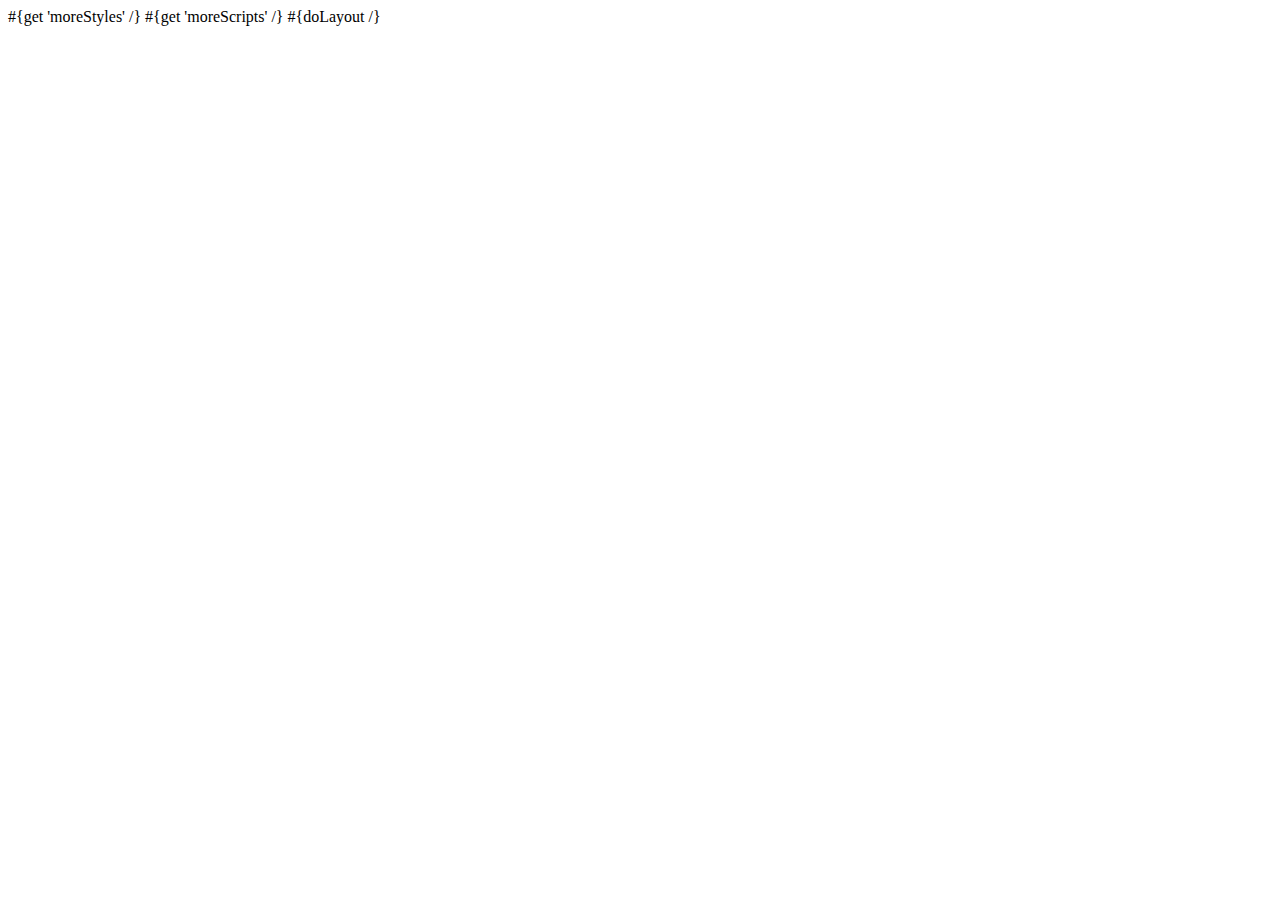
==== todoApp/app/views/main.html @ 32c94d79 "Initial" ====
<!DOCTYPE html>

<html>
    <head>
        <title>#{get 'title' /}</title>
        <meta http-equiv="Content-Type" content="text/html; charset=utf-8">
        <link rel="stylesheet" type="text/css" media="screen" href="@{'/public/stylesheets/main.css'}">
        #{get 'moreStyles' /}
        <link rel="shortcut icon" type="image/png" href="@{'/public/images/favicon.png'}">
        <script src="@{'/public/javascripts/jquery-1.4.2.min.js'}" type="text/javascript" charset="utf-8"></script>
        #{get 'moreScripts' /}
    </head>
    <body>
        #{doLayout /}
    </body>
</html>
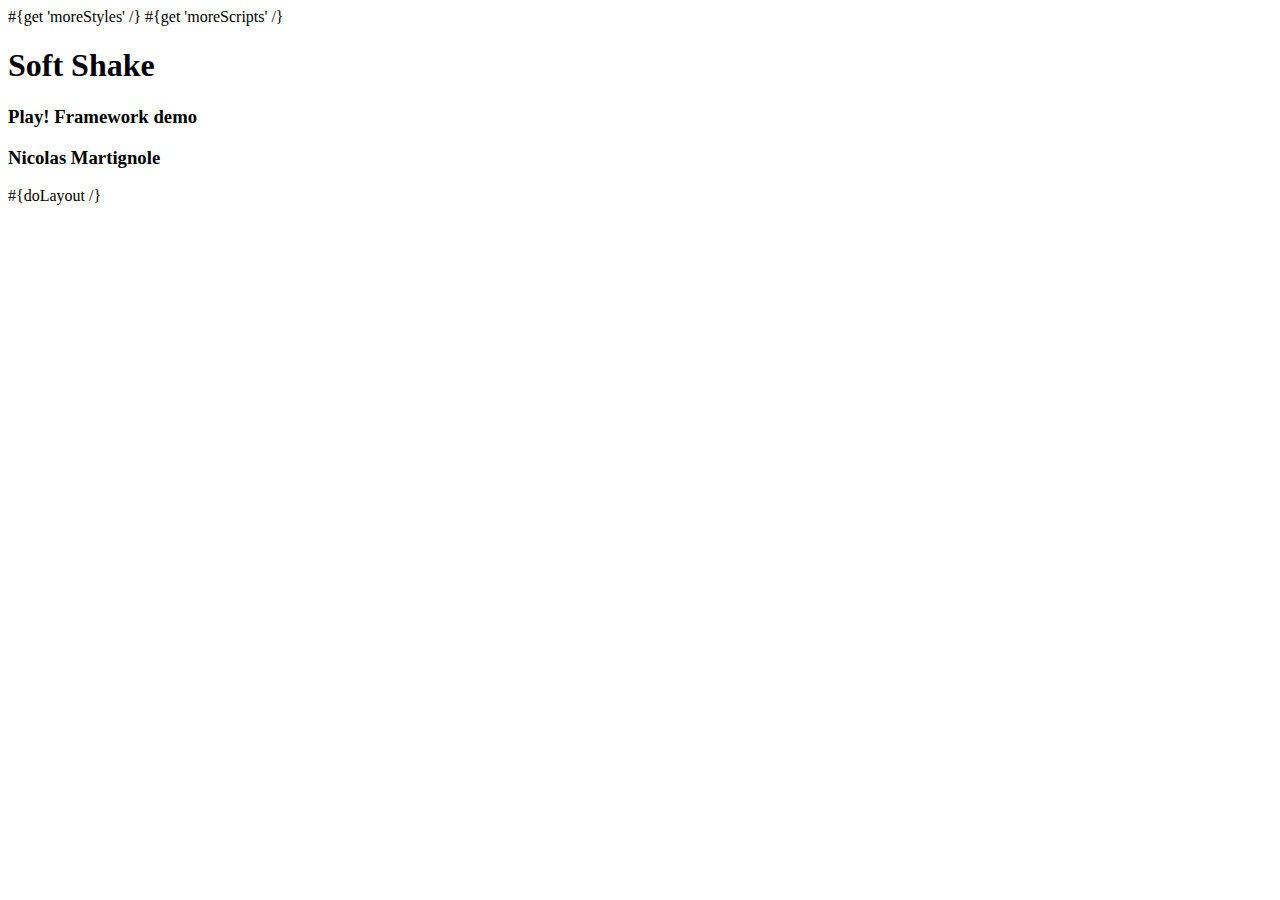
==== commit c4959068: "Initial HTML and CSS layout" ====
--- a/todoApp/app/views/main.html
+++ b/todoApp/app/views/main.html
@@ -1,16 +1,26 @@
 <!DOCTYPE html>
 
 <html>
-    <head>
-        <title>#{get 'title' /}</title>
-        <meta http-equiv="Content-Type" content="text/html; charset=utf-8">
-        <link rel="stylesheet" type="text/css" media="screen" href="@{'/public/stylesheets/main.css'}">
-        #{get 'moreStyles' /}
-        <link rel="shortcut icon" type="image/png" href="@{'/public/images/favicon.png'}">
-        <script src="@{'/public/javascripts/jquery-1.4.2.min.js'}" type="text/javascript" charset="utf-8"></script>
-        #{get 'moreScripts' /}
-    </head>
-    <body>
-        #{doLayout /}
-    </body>
+<head>
+    <title>#{get 'title' /}</title>
+    <meta http-equiv="Content-Type" content="text/html; charset=utf-8">
+    <link rel="stylesheet" type="text/css" media="screen" href="@{'/public/stylesheets/main.css'}">
+    #{get 'moreStyles' /}
+    <link rel="shortcut icon" type="image/png" href="@{'/public/images/favicon.png'}">
+    <script src="@{'/public/javascripts/jquery-1.4.2.min.js'}" type="text/javascript" charset="utf-8"></script>
+    #{get 'moreScripts' /}
+</head>
+<body>
+<div class="container_12" id="site">
+    <div id="header">
+        <h1>Soft Shake</h1>
+        <h3>Play! Framework demo</h3>
+        <h3>Nicolas Martignole</h3>
+        <div class="clear"></div>
+    </div>
+
+
+    #{doLayout /}
+</div>
+</body>
 </html>
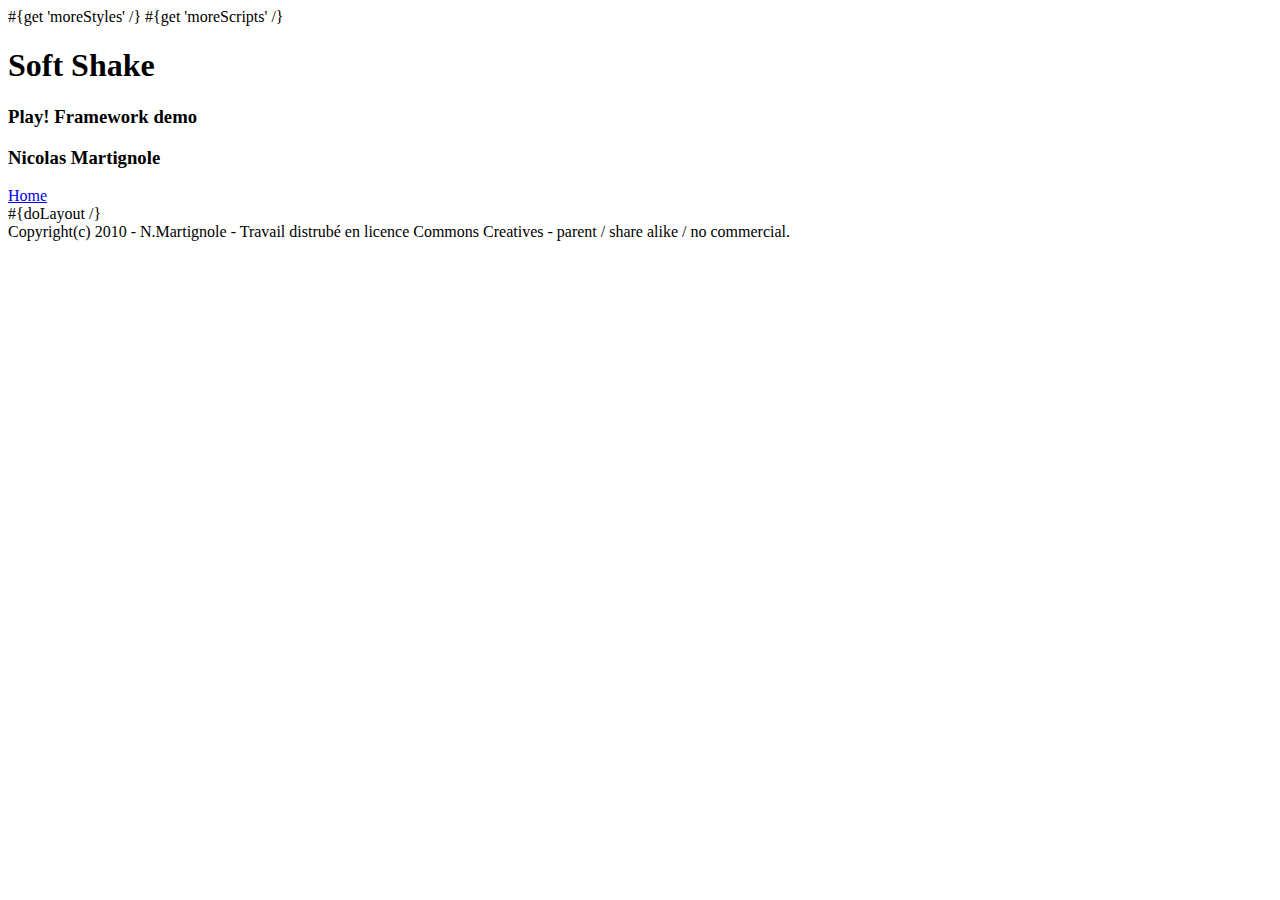
==== commit e953a14b: "New look and feel" ====
--- a/todoApp/app/views/main.html
+++ b/todoApp/app/views/main.html
@@ -2,25 +2,42 @@
 
 <html>
 <head>
-    <title>#{get 'title' /}</title>
+    <title>#{get 'title' /} ★ by Play! Framework</title>
     <meta http-equiv="Content-Type" content="text/html; charset=utf-8">
-    <link rel="stylesheet" type="text/css" media="screen" href="@{'/public/stylesheets/main.css'}">
+    <link rel="stylesheet" type="text/css" media="screen" href="@{'/public/stylesheets/style.css'}">
+    <link rel="stylesheet" type="text/css" media="screen"
+          href="@{'public/stylesheets/south-street/jquery-ui-1.7.2.custom.css'}"/>
     #{get 'moreStyles' /}
     <link rel="shortcut icon" type="image/png" href="@{'/public/images/favicon.png'}">
     <script src="@{'/public/javascripts/jquery-1.4.2.min.js'}" type="text/javascript" charset="utf-8"></script>
+
+    <script src="@{'public/javascripts/jquery-ui-1.7.2.custom.min.js'}" type="text/javascript" charset="utf-8"></script>
+    <script src="@{'public/javascripts/jquery.editinplace.packed.js'}" type="text/javascript" charset="utf-8"></script>
+
     #{get 'moreScripts' /}
 </head>
 <body>
-<div class="container_12" id="site">
-    <div id="header">
+<div class="container_12" id="zencontact">
+    <header>
         <h1>Soft Shake</h1>
+
         <h3>Play! Framework demo</h3>
+
         <h3>Nicolas Martignole</h3>
-        <div class="clear"></div>
-    </div>
+    </header>
 
+    <nav>
+        <a id="home" href="@{index()}" class="${request.action =~ /index/ ? 'selected' : ''}">Home</a>
+    </nav>
 
-    #{doLayout /}
+    <section>
+        #{doLayout /}
+    </section>
+
+    <footer>
+        Copyright(c) 2010 - N.Martignole - Travail distrubé en licence Commons Creatives - parent / share alike / no
+        commercial.
+    </footer>
 </div>
 </body>
 </html>
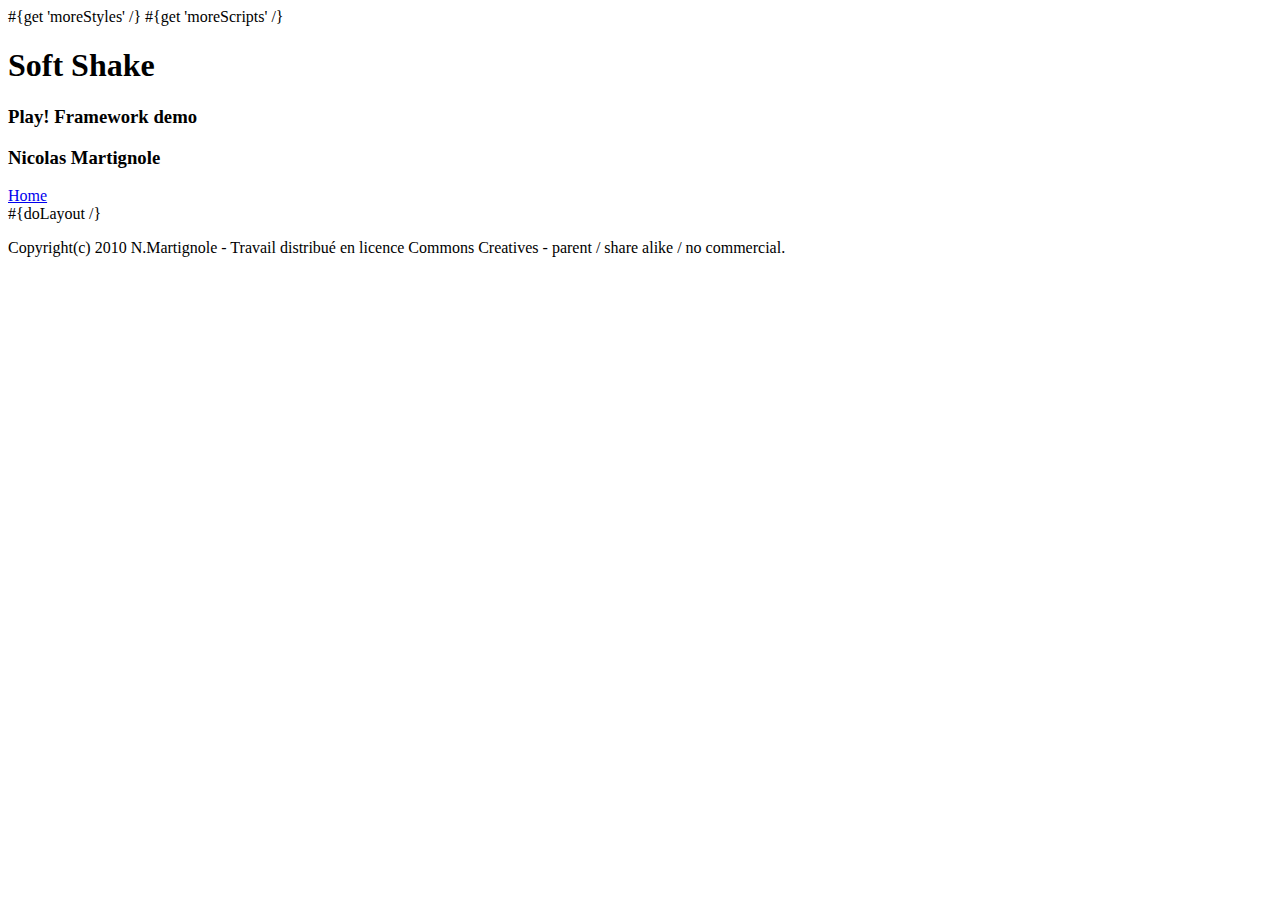
==== commit 8fce25ce: "New look and feel and implemented the save action" ====
--- a/todoApp/app/views/main.html
+++ b/todoApp/app/views/main.html
@@ -35,8 +35,8 @@
     </section>
 
     <footer>
-        Copyright(c) 2010 - N.Martignole - Travail distrubé en licence Commons Creatives - parent / share alike / no
-        commercial.
+       <p> Copyright(c) 2010 N.Martignole - Travail distribué en licence Commons Creatives - parent / share alike / no
+        commercial.</P>
     </footer>
 </div>
 </body>
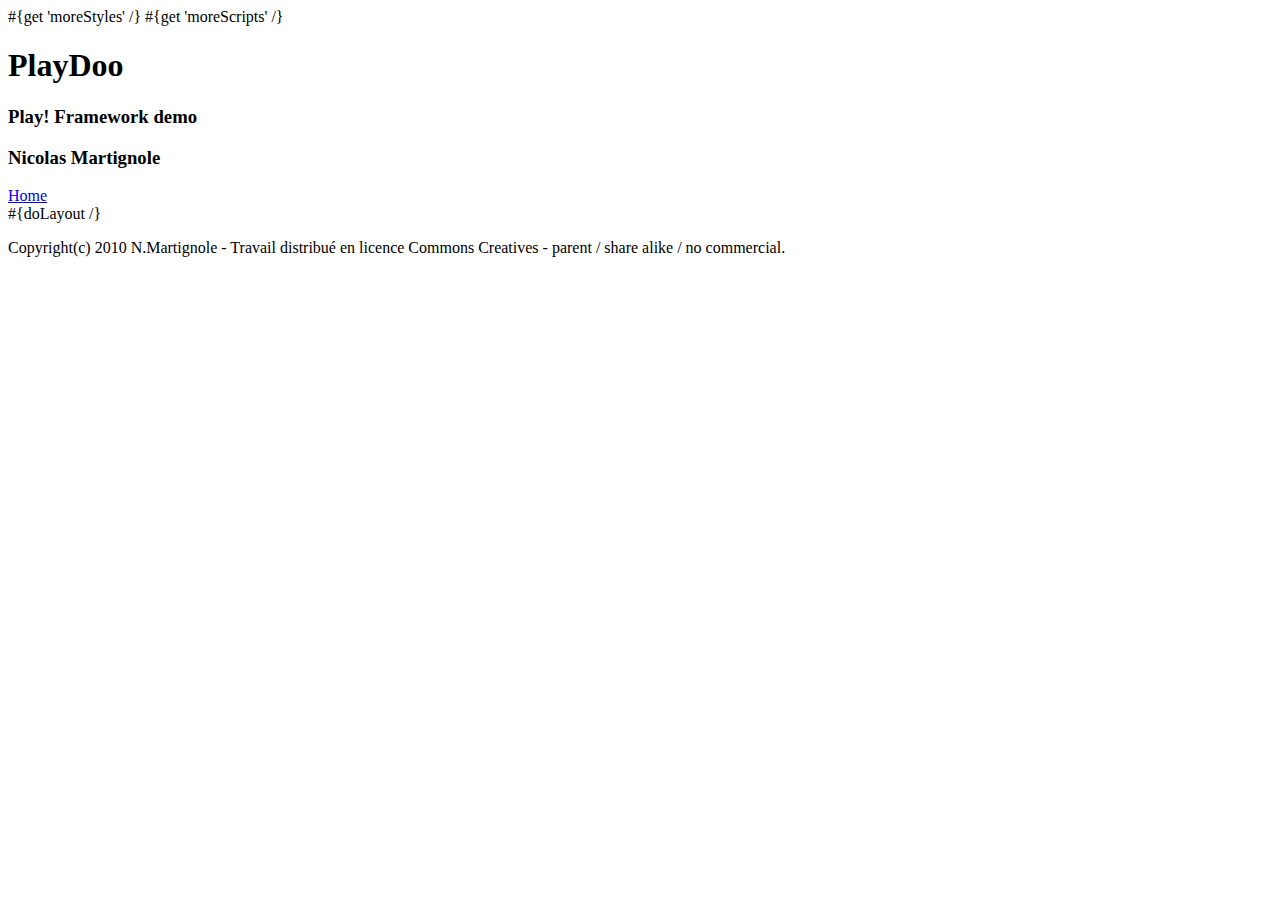
==== commit 5364cc7a: "Changed the look and feel, added more entries for testing" ====
--- a/todoApp/app/views/main.html
+++ b/todoApp/app/views/main.html
@@ -19,7 +19,7 @@
 <body>
 <div class="container_12" id="zencontact">
     <header>
-        <h1>Soft Shake</h1>
+        <h1>PlayDoo</h1>
 
         <h3>Play! Framework demo</h3>
 
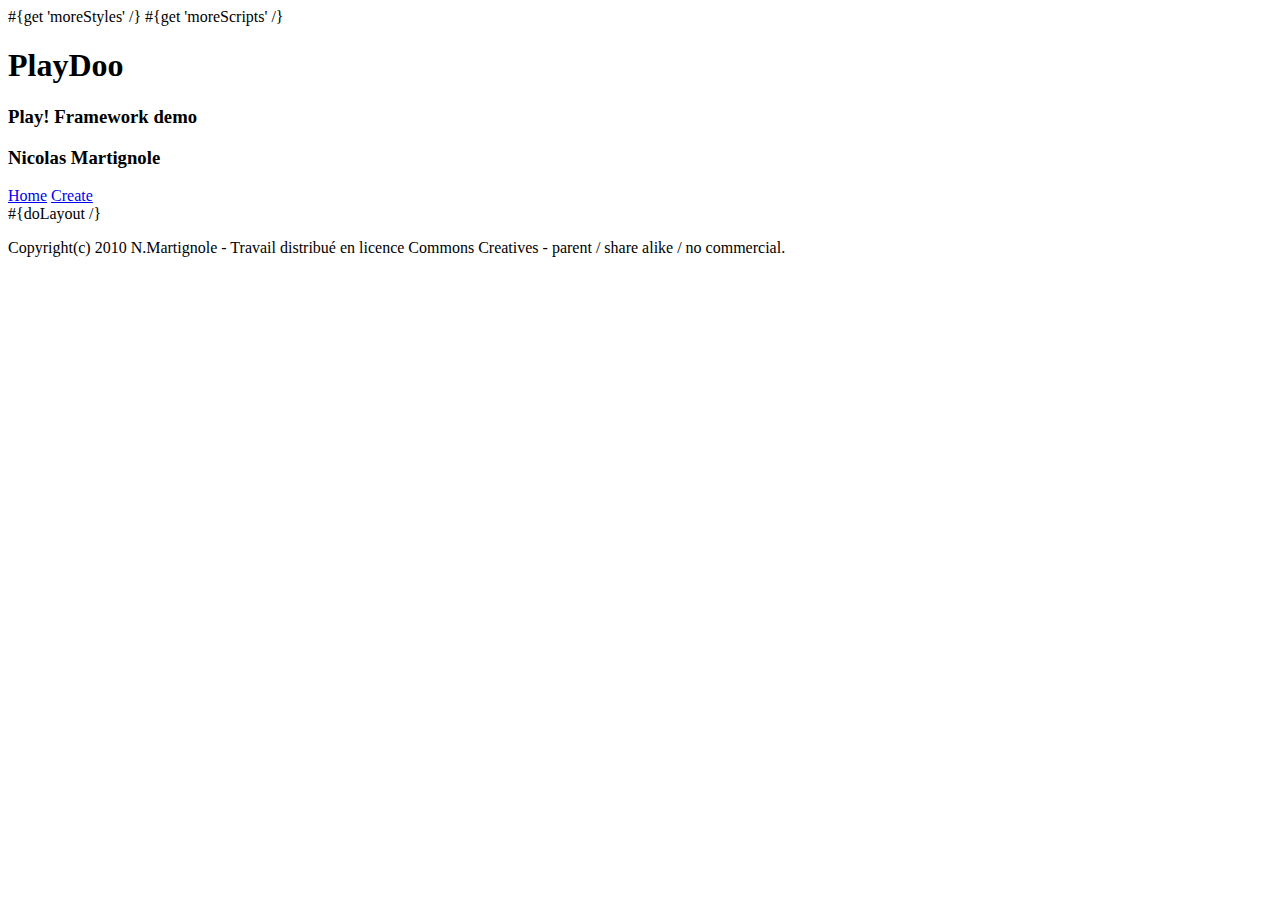
==== commit 4422aa6d: "Implemented the Create action on the main page, there's still some validation work required but it p" ====
--- a/todoApp/app/views/main.html
+++ b/todoApp/app/views/main.html
@@ -28,6 +28,7 @@
 
     <nav>
         <a id="home" href="@{index()}" class="${request.action =~ /index/ ? 'selected' : ''}">Home</a>
+        <a id="create" href="@{create()}" class="${request.action =~ /create/ ? 'selected' : ''}">Create</a>
     </nav>
 
     <section>
